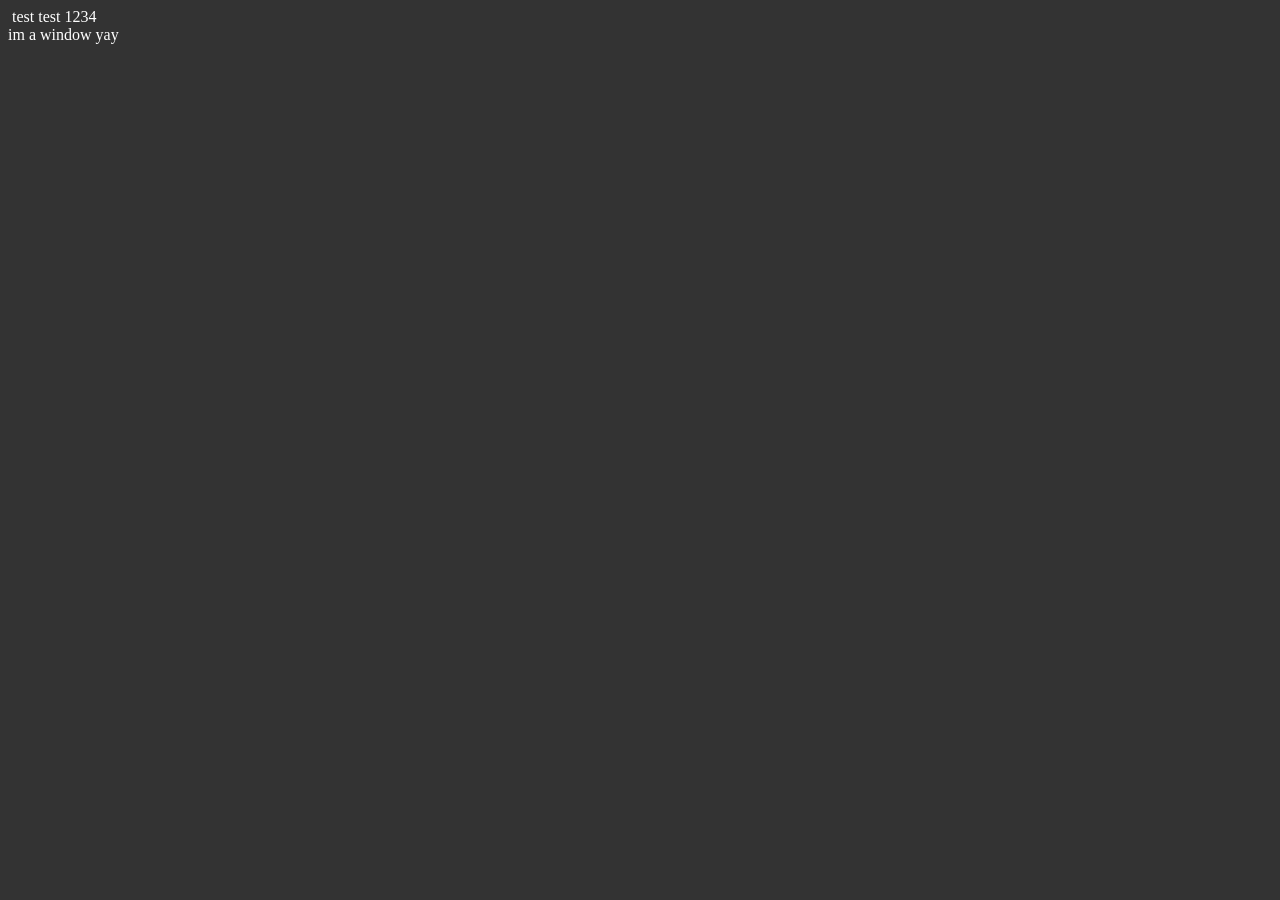
==== index.html @ adaa10ec "Add files via upload" ====
<!DOCTYPE html>
<html lang="en">
<head>
    <meta charset="UTF-8">
    <meta name="viewport" content="width=device-width, initial-scale=1.0">
    <title>Presente da Mari</title>
    <link rel="stylesheet" href="styles.css">
</head>
<body>
    <div class="desktop">
        <div class="desktop-icon">
            <img src="" alt="" class="desktop-icon-img">
            <span class="desktop-icon-span">test test 1234</span>
        </div>
        <div class="window">
            im a window yay
        </div>
        <div class="taskbar">

        </div>
    </div>
</body>
</html>
---- styles.css ----
* {
    border: 0;
    padding: 0;
}

:root {

}

body {
    background-color: #333;
    color: white;
}
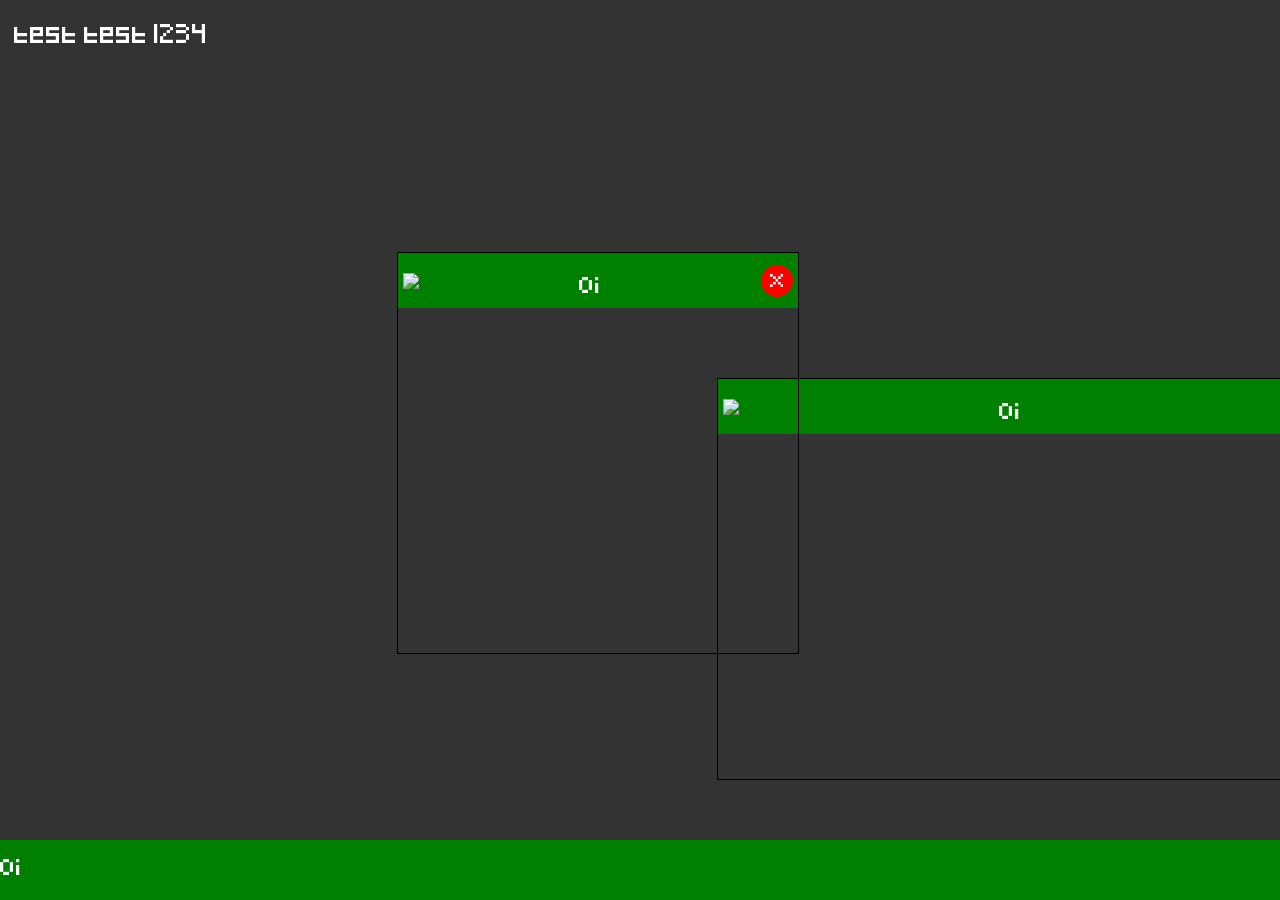
==== commit 17ae8833: "added window dragging functionality" ====
--- a/index.html
+++ b/index.html
@@ -12,12 +12,10 @@
             <img src="" alt="" class="desktop-icon-img">
             <span class="desktop-icon-span">test test 1234</span>
         </div>
-        <div class="window">
-            im a window yay
-        </div>
         <div class="taskbar">
-
+            oi
         </div>
     </div>
 </body>
+<script src="functionality.js"></script>
 </html>
--- a/styles.css
+++ b/styles.css
@@ -1,6 +1,13 @@
 * {
     border: 0;
     padding: 0;
+    color: white;
+    font-family: pixel;
+}
+
+@font-face {
+  font-family: pixel; /* set name */
+  src: url(public/fonts/pixel_new.ttf); /* url of the font */
 }
 
 :root {
@@ -9,5 +16,61 @@
 
 body {
     background-color: #333;
+    overflow: hidden;
+}
+
+.unselectable {
+    user-drag: none;
+    -webkit-user-drag: none;
+    user-select: none;
+    -moz-user-select: none;
+    -webkit-user-select: none;
+    -ms-user-select: none;
+}
+
+.window {
+    width: 400px;
+    height: 400px;
+    border: 1px solid black;
+    position: absolute;
+}
+
+.window-title {
+    width: 100%;
+    background-color: green;
+    cursor: pointer;
+    user-select: none;
+    display: flex;
+    justify-content: space-between;
+    align-items: center;
+    box-sizing: border-box;
+    padding: 5px;
+}
+
+.window-close-button {
+    border-radius: 50%;
+    border: none;
     color: white;
+    background-color: red;
+    width: 32px;
+    height: 32px;
+    cursor: pointer;
+    text-align: center;
+}
+
+.window-close-button::after {
+  position: relative;
+  top: -20%;
+  left: 4%;
+  content: "x"; /* This will render the 'X' */
+}
+
+.taskbar {
+    position: absolute;
+    left: 0;
+    bottom: 0;
+    z-index: 999;
+    width: 100vw;
+    background-color: green;
+    height: 60px;
 }
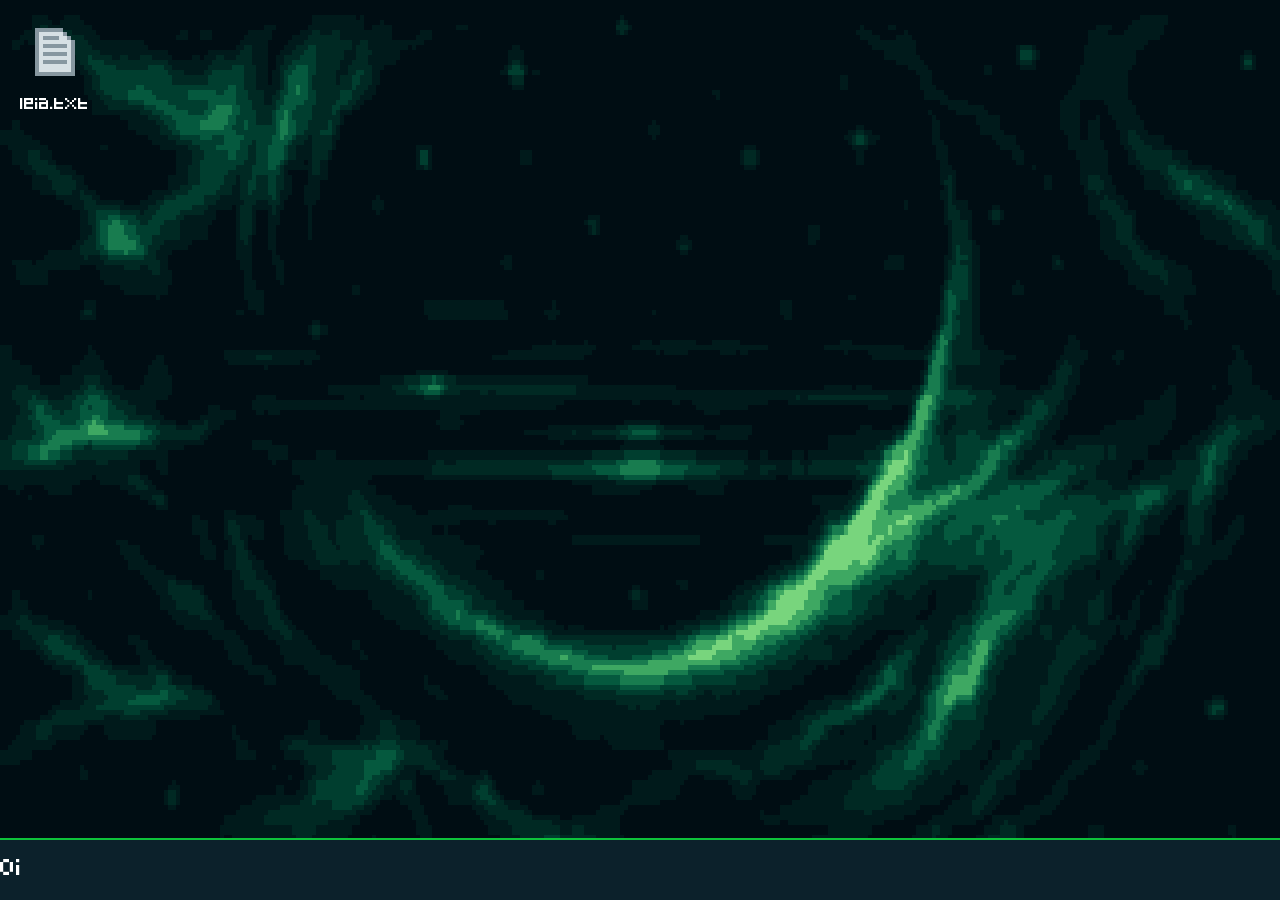
==== commit 092243af: "multiple improvements" ====
--- a/index.html
+++ b/index.html
@@ -4,14 +4,11 @@
     <meta charset="UTF-8">
     <meta name="viewport" content="width=device-width, initial-scale=1.0">
     <title>Presente da Mari</title>
-    <link rel="stylesheet" href="styles.css">
+    <link rel="stylesheet" href="public/styles/styles.css">
+    <link rel="stylesheet" href="public/styles/desktop.css">
 </head>
 <body>
     <div class="desktop">
-        <div class="desktop-icon">
-            <img src="" alt="" class="desktop-icon-img">
-            <span class="desktop-icon-span">test test 1234</span>
-        </div>
         <div class="taskbar">
             oi
         </div>
--- a/public/styles/styles.css
+++ b/public/styles/styles.css
@@ -0,0 +1,81 @@
+* {
+    margin: 0;
+    padding: 0;
+    color: white;
+    font-family: pixel;
+    image-rendering: pixelated;
+    image-rendering: crisp-edges;
+}
+
+@font-face {
+  font-family: pixel; /* set name */
+  src: url(../fonts/pixel_new.ttf); /* url of the font */
+}
+
+:root {
+    /* Backgrounds */
+    --bg-900: #010c12;   /* Main background */
+    --bg-800: #07161d;   /* Cards */
+    --bg-700: #0c212b;   /* Elevated surfaces */
+    --bg-600: #15313d;   /* Hover */
+
+    /* Primary Green */
+    --green-100: #d8ffe5;
+    --green-200: #9fffc2;
+    --green-300: #55ff90;
+    --green-400: #12ff5d; /* Primary */
+    --green-500: #0ec23b;
+    --green-600: #087b27;
+
+    /* Neutral Grays (slightly blue) */
+    --gray-100: #eef4f6;
+    --gray-200: #d7e0e4;
+    --gray-300: #b6c3ca;
+    --gray-400: #8797a0;
+    --gray-500: #60717b;
+    --gray-600: #3d4e57;
+    --gray-700: #27353d;
+    --gray-800: #18242b;
+
+    /* Soft Whites */
+    --white-100: #ffffff;
+    --white-200: #f7fbfc;
+    --white-300: #edf5f7;
+
+    /* Semantic */
+    --text-primary: var(--gray-100);
+    --text-secondary: var(--gray-300);
+    --text-muted: var(--gray-500);
+
+    --border: rgba(255,255,255,0.08);
+    --border-hover: rgba(18,255,93,0.25);
+
+    --surface: var(--bg-800);
+    --surface-hover: var(--bg-700);
+
+    --accent: var(--green-400);
+    --accent-hover: var(--green-300);
+    --accent-active: var(--green-500);
+
+    --success: #2ed573;
+    --warning: #ffb347;
+    --danger: #ff5f6d;
+
+    /* Shadows */
+    --shadow: rgba(0,0,0,.45);
+    --glow: rgba(18,255,93,.35);
+}
+
+body {
+    overflow: hidden;
+}
+
+.unselectable {
+    user-drag: none;
+    -webkit-user-drag: none;
+    user-select: none;
+    -moz-user-select: none;
+    -webkit-user-select: none;
+    -ms-user-select: none;
+    pointer-events: none; /*Only if the image doesn't need to be clicked */
+}
--- a/public/styles/desktop.css
+++ b/public/styles/desktop.css
@@ -0,0 +1,103 @@
+
+.desktop {
+    background: url(../images/wallpaper.png);
+    width: 100vw;
+    height: 100vh;
+    background-size: 100% 100%;
+    background-position-y: top;
+}
+
+.window {
+    width: 400px;
+    height: 400px;
+    position: absolute;
+    border: 2px solid var(--green-600);
+    background-color: var(--surface);
+    z-index: 2;
+}
+
+.window-title {
+    width: 100%;
+    background-color: var(--bg-700);
+    cursor: pointer;
+    user-select: none;
+    display: flex;
+    justify-content: space-between;
+    align-items: center;
+    box-sizing: border-box;
+    padding: 5px;
+    border-bottom: 2px solid var(--green-600);
+    color: var(--text-primary);
+}
+
+.window-title-icon {
+    width: 32px;
+    height: 32px;
+}
+
+.window-close-button {
+    border: none;
+    background-color: var(--bg-800);
+    border: 2px solid var(--green-500);
+    color: var(--green-300);
+    width: 32px;
+    height: 32px;
+    cursor: pointer;
+    text-align: center;
+    position: relative;
+}
+
+.window-close-button-img {
+    width: 14px;
+    height: 14px;
+    position: absolute;
+    top: 50%;
+    left: 50%;
+    transform: translate(-50%, -50%);
+}
+
+.content-iframe {
+    width: 100%;
+    height: max-content;
+    border: 0;
+    box-sizing: border-box;
+    padding: 10px;
+}
+
+.taskbar {
+    position: absolute;
+    left: 0;
+    bottom: 0;
+    z-index: 999;
+    width: 100vw;
+    background-color: var(--bg-700);
+    border-top: 2px solid var(--green-500);
+    height: 60px;
+}
+
+.desktop-icon {
+    z-index: 1;
+    position: absolute;
+    top: 0;
+    left: 0;
+    cursor: pointer;
+    max-width: 150px;
+    font-size: 0.7rem;
+    color: var(--text-primary);
+    display: flex;
+    justify-content: center;
+    align-items: center;
+    flex-direction: column;
+}
+
+.desktop-icon-span {
+    text-align: center;
+}
+
+.desktop-icon-img {
+    width: 64px;
+}
+
+.desktop-icon:hover {
+    background-color: rgba(18, 255, 93, 0.12);
+}
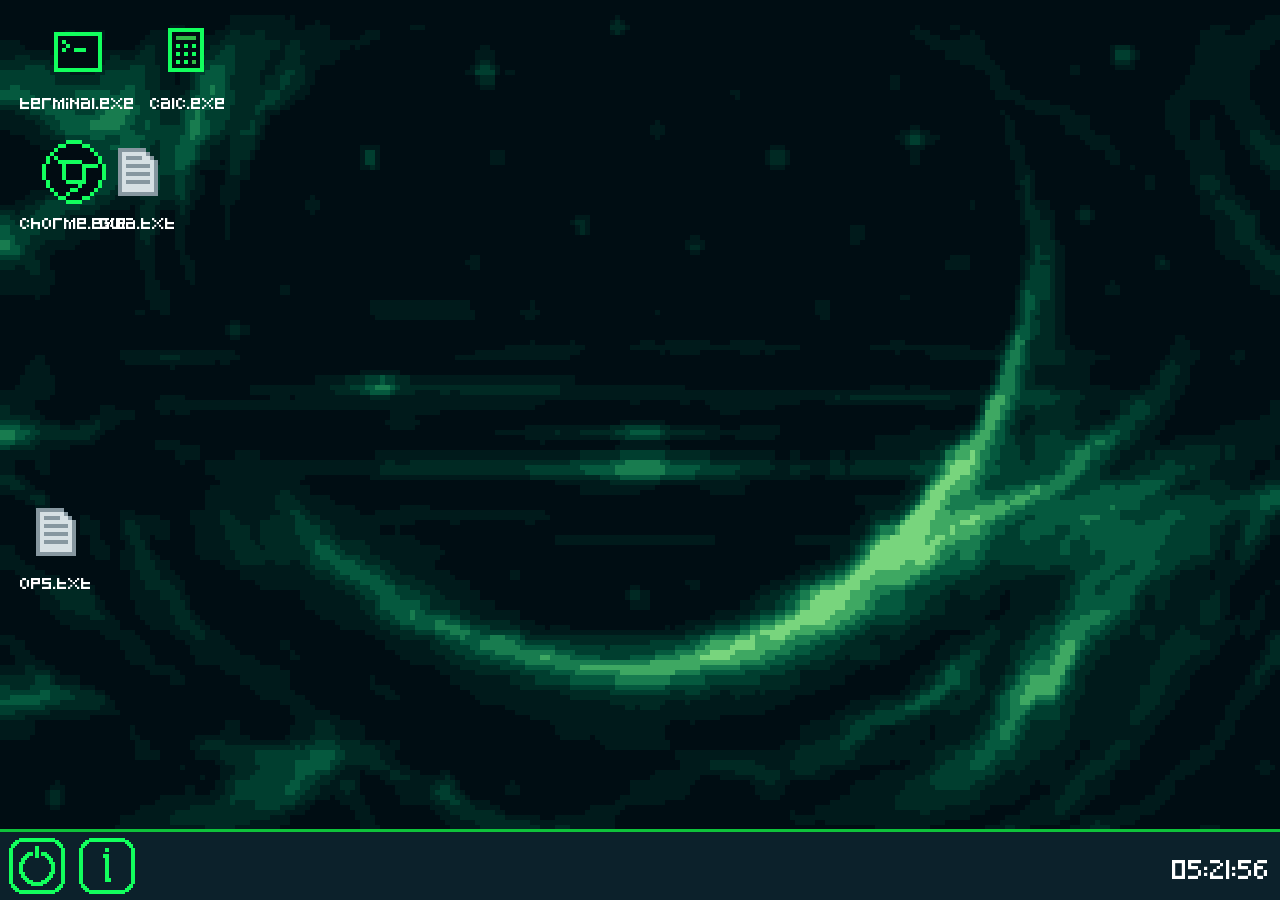
==== commit 12525f41: "added lots of style changes and beggining of puzzle 4" ====
--- a/index.html
+++ b/index.html
@@ -10,7 +10,13 @@
 <body>
     <div class="desktop">
         <div class="taskbar">
-            oi
+            <div class="left-taskbar">
+                <img src="public/images/poweroff.png" alt="" class="taskbar-img">
+                <img src="public/images/information.png" alt="" class="taskbar-img" onclick="spawnWindow(600, 500, 'info', 'public/images/information.png', 'public/websites/info.html')">
+            </div>
+            <div class="time">
+                21:47:02
+            </div>
         </div>
     </div>
 </body>
--- a/public/styles/styles.css
+++ b/public/styles/styles.css
@@ -26,6 +26,13 @@
     --green-400: #12ff5d; /* Primary */
     --green-500: #0ec23b;
     --green-600: #087b27;
+
+    --purple-100: #f0dcff;
+    --purple-200: #ddb0ff;
+    --purple-300: #c078ff;
+    --purple-400: #a23dff; /* Primary */
+    --purple-500: #7d1fd6;
+    --purple-600: #56108f;
 
     /* Neutral Grays (slightly blue) */
     --gray-100: #eef4f6;
@@ -79,3 +86,11 @@
     -ms-user-select: none;
     pointer-events: none; /*Only if the image doesn't need to be clicked */
 }
+
+input[type="text"] {
+    outline: none;
+}
+
+.invisible {
+    color: transparent;
+}
--- a/public/styles/desktop.css
+++ b/public/styles/desktop.css
@@ -3,8 +3,9 @@
     background: url(../images/wallpaper.png);
     width: 100vw;
     height: 100vh;
-    background-size: 100% 100%;
-    background-position-y: top;
+    background-repeat: no-repeat;
+    background-position: center;
+    background-size: cover;
 }
 
 .window {
@@ -14,6 +15,15 @@
     border: 2px solid var(--green-600);
     background-color: var(--surface);
     z-index: 2;
+    display: flex;
+    justify-content: space-between;
+    align-items: center;
+    flex-direction: column;
+    overflow: scroll;
+}
+
+.window iframe {
+    flex: 1;
 }
 
 .window-title {
@@ -36,7 +46,6 @@
 }
 
 .window-close-button {
-    border: none;
     background-color: var(--bg-800);
     border: 2px solid var(--green-500);
     color: var(--green-300);
@@ -58,7 +67,7 @@
 
 .content-iframe {
     width: 100%;
-    height: max-content;
+    height: 100%;
     border: 0;
     box-sizing: border-box;
     padding: 10px;
@@ -71,8 +80,11 @@
     z-index: 999;
     width: 100vw;
     background-color: var(--bg-700);
-    border-top: 2px solid var(--green-500);
-    height: 60px;
+    border-top: 3px solid var(--green-500);
+    height: 68px;
+    display: flex;
+    justify-content: space-between;
+    align-items: center;
 }
 
 .desktop-icon {
@@ -100,4 +112,20 @@
 
 .desktop-icon:hover {
     background-color: rgba(18, 255, 93, 0.12);
+}
+
+.left-taskbar {
+    height: 100%;
+    margin-left: 5px;
+}
+
+.taskbar-img {
+    height: 100%;
+    padding: 2px 0px;
+    box-sizing: border-box;
+    cursor: pointer;
+}
+
+.time {
+    margin-right: 10px;
 }
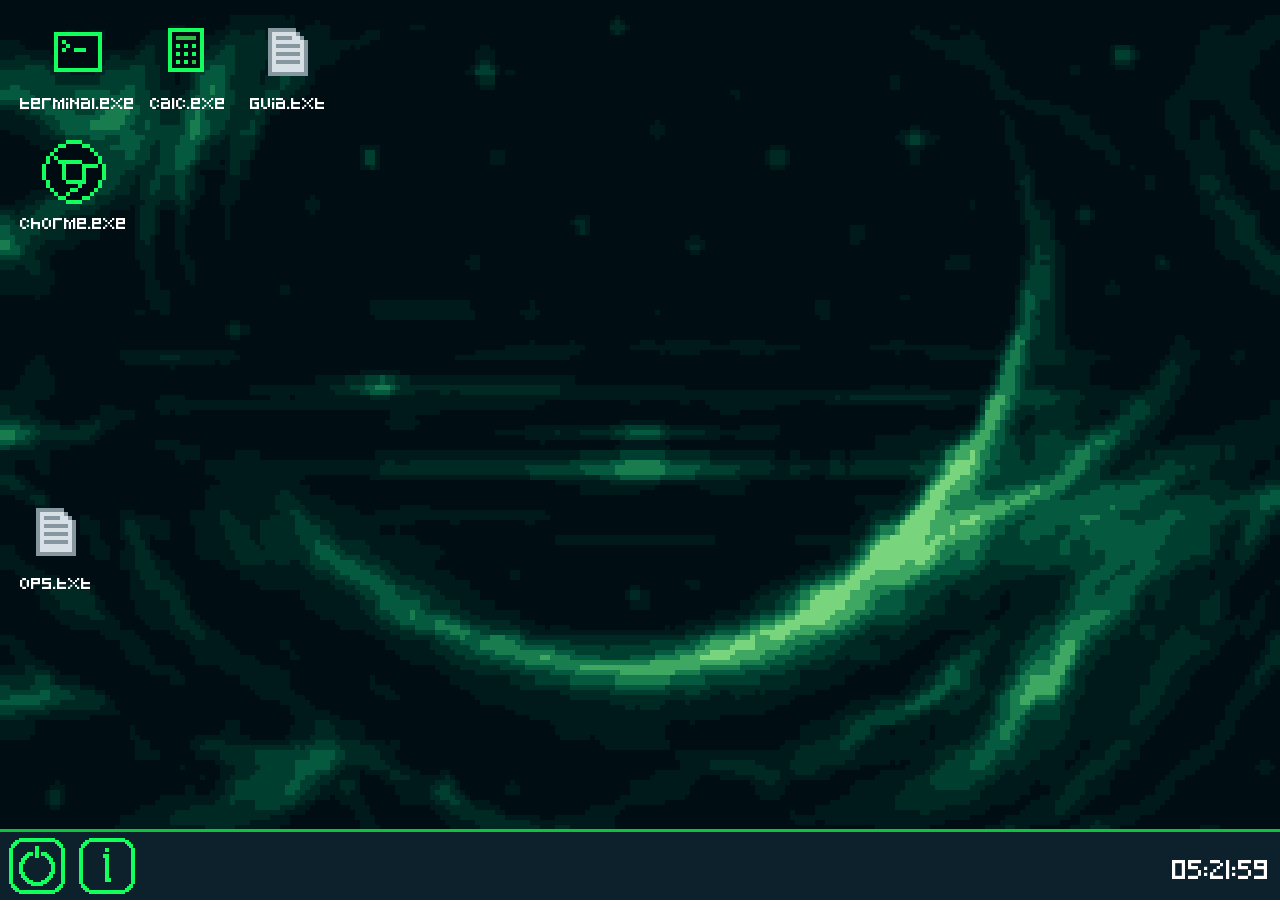
==== commit d76de5fe: "more polishing changes" ====
--- a/index.html
+++ b/index.html
@@ -3,7 +3,7 @@
 <head>
     <meta charset="UTF-8">
     <meta name="viewport" content="width=device-width, initial-scale=1.0">
-    <title>Presente da Mari</title>
+    <title>Portal de Acesso Remoto</title>
     <link rel="stylesheet" href="public/styles/styles.css">
     <link rel="stylesheet" href="public/styles/desktop.css">
 </head>
--- a/public/styles/desktop.css
+++ b/public/styles/desktop.css
@@ -56,6 +56,10 @@
     position: relative;
 }
 
+.window-close-button:hover {
+    background-color: var(--green-400);
+}
+
 .window-close-button-img {
     width: 14px;
     height: 14px;
@@ -63,6 +67,10 @@
     top: 50%;
     left: 50%;
     transform: translate(-50%, -50%);
+}
+
+.window-close-button:hover .window-close-button-img {
+    filter: brightness(0);
 }
 
 .content-iframe {
